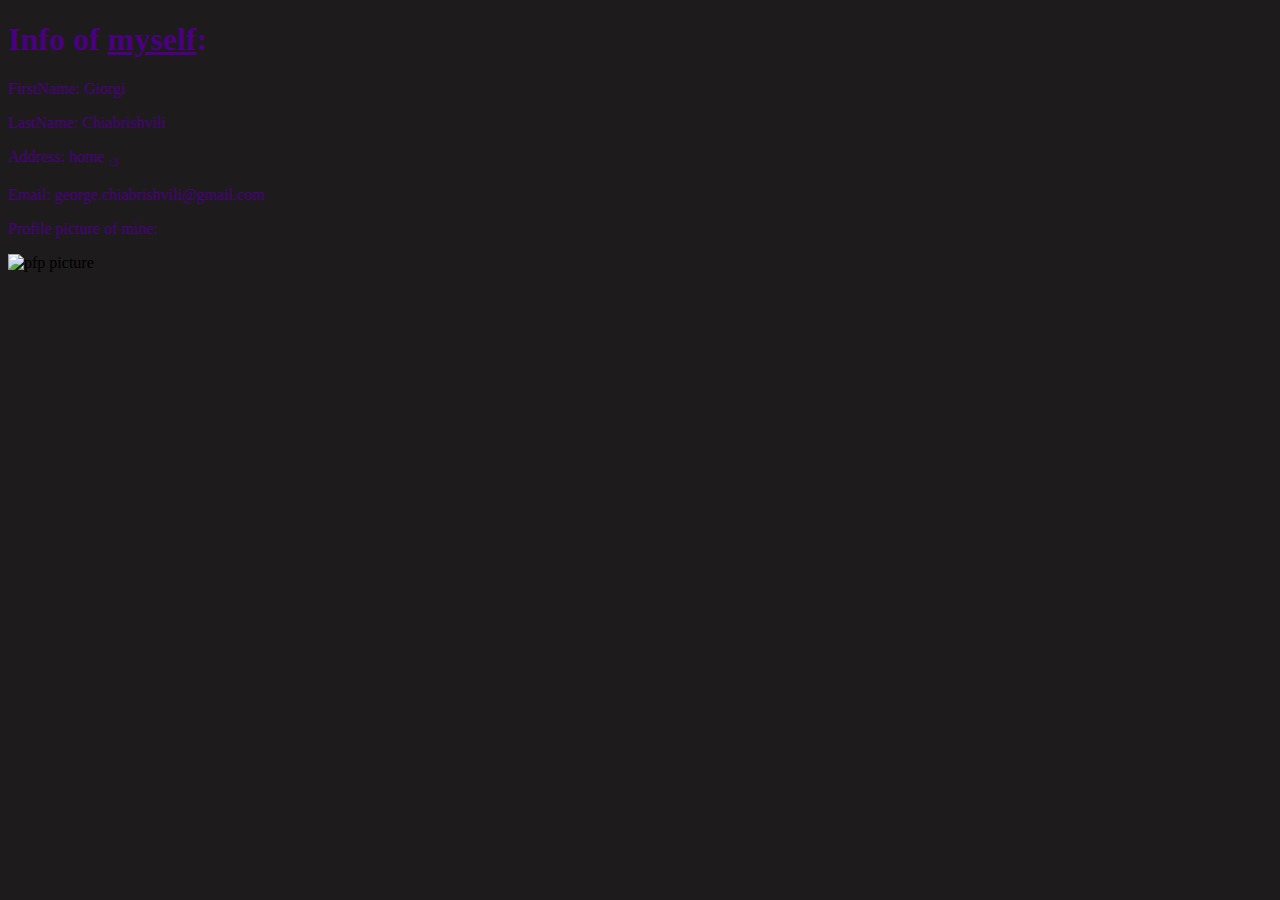
==== Practice1/index.html @ f692eead "corrected everything with how it was wanted" ====
<!DOCTYPE html>
<html>
<head>
    <title>Practice 1</title>
</head>
<body style="background-color:rgb(29, 27, 27)">
    <h1 style="font-family: cursiv; color: indigo">Info of <ins>myself</ins>:</h1>
    <p style="font-family: cursive; color: indigo">FirstName: Giorgi</p>
    <p style="font-family: cursive; color: indigo">LastName: Chiabrishvili</p>
    <p style="font-family: cursive; color: indigo">Address: home <sub>:3</sub></p>
    <p style="font-family: cursive; color: indigo">Email: george.chiabrishvili@gmail.com</p>
    <p style="font-family: cursive; color: indigo">Profile picture of mine:</p>
    <img src="images/newpfp.jpg" alt="pfp picture" style="width:320px; height:320px" />
</body>
</html>
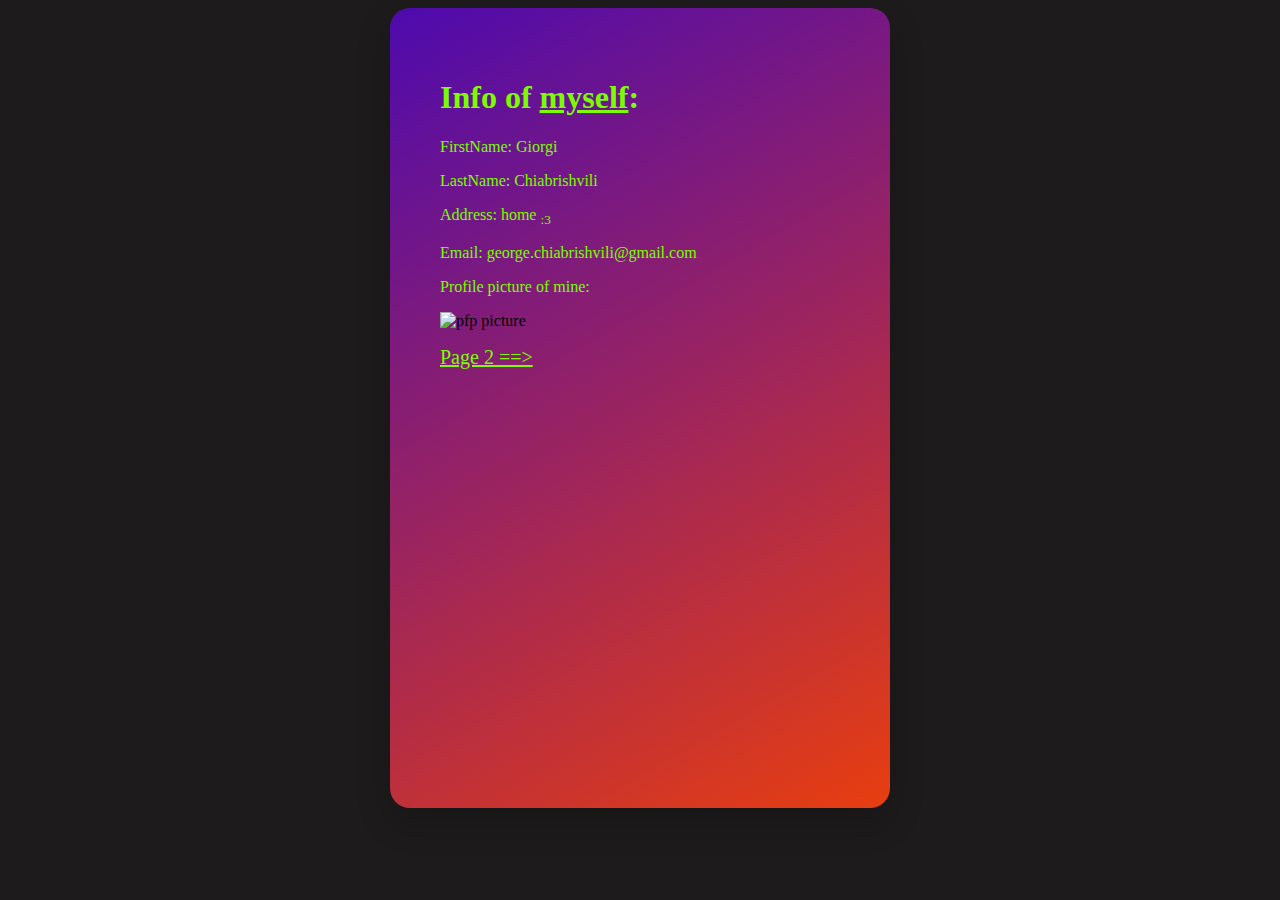
==== commit 4c21db7d: "task 4 has been completed" ====
--- a/Practice1/index.html
+++ b/Practice1/index.html
@@ -1,15 +1,19 @@
 <!DOCTYPE html>
 <html>
 <head>
-    <title>Practice 1</title>
+    <title>Page 1</title>
+    <link rel="stylesheet" href="main.css" />
 </head>
 <body style="background-color:rgb(29, 27, 27)">
-    <h1 style="font-family: cursiv; color: indigo">Info of <ins>myself</ins>:</h1>
-    <p style="font-family: cursive; color: indigo">FirstName: Giorgi</p>
-    <p style="font-family: cursive; color: indigo">LastName: Chiabrishvili</p>
-    <p style="font-family: cursive; color: indigo">Address: home <sub>:3</sub></p>
-    <p style="font-family: cursive; color: indigo">Email: george.chiabrishvili@gmail.com</p>
-    <p style="font-family: cursive; color: indigo">Profile picture of mine:</p>
-    <img src="images/newpfp.jpg" alt="pfp picture" style="width:320px; height:320px" />
+    <div>
+        <h1>Info of <ins>myself</ins>:</h1>
+        <p>FirstName: Giorgi</p>
+        <p>LastName: Chiabrishvili</p>
+        <p>Address: home <sub>:3</sub></p>
+        <p>Email: george.chiabrishvili@gmail.com</p>
+        <p>Profile picture of mine:</p>
+        <img src="images/newpfp.jpg" alt="pfp picture" id="pfp" />
+        <p><a href="redirect.html" id="btn"> Page 2 ==> </a></p>
+    </div>
 </body>
 </html>--- a/Practice1/main.css
+++ b/Practice1/main.css
@@ -0,0 +1,33 @@
+body {
+    display: flex;
+    justify-content: center;
+    align-items: center;
+    font-family: cursive;
+}
+
+p{
+    color: lawngreen
+}
+
+h1 {
+    color: lawngreen
+}
+
+div {
+    padding:50px;
+    width:400px;
+    height:700px;
+    background: linear-gradient(150deg, #4d0aae,#e83e10);
+    box-shadow: 0 15px 35px rgba(0,0,0,0.2);
+    border-radius: 20px;
+}
+
+#pfp {
+    width: 320px;
+    height: 320px
+}
+
+#btn {
+    font-size: 20px;
+    color: lawngreen
+}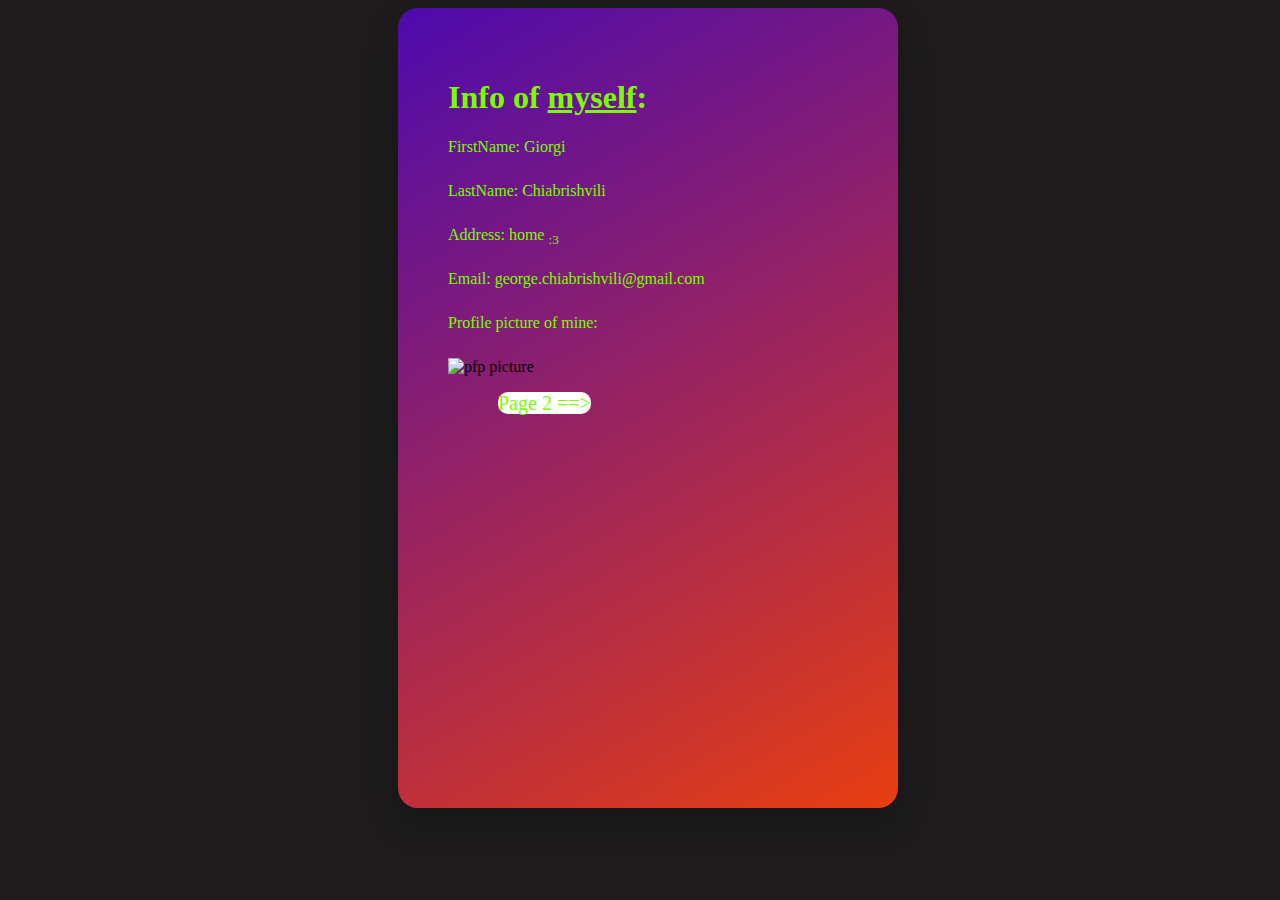
==== commit 69b77409: "task 5 has been completed" ====
--- a/Practice1/index.html
+++ b/Practice1/index.html
@@ -4,7 +4,7 @@
     <title>Page 1</title>
     <link rel="stylesheet" href="main.css" />
 </head>
-<body style="background-color:rgb(29, 27, 27)">
+<body>
     <div>
         <h1>Info of <ins>myself</ins>:</h1>
         <p>FirstName: Giorgi</p>
--- a/Practice1/main.css
+++ b/Practice1/main.css
@@ -1,12 +1,15 @@
 body {
     display: flex;
     justify-content: center;
-    align-items: center;
     font-family: cursive;
+    width: 100%;
+    height: 800px;
+    background-color: rgb(29, 27, 27)
 }
 
-p{
-    color: lawngreen
+p {
+    color: lawngreen;
+    height: 28px
 }
 
 h1 {
@@ -14,9 +17,9 @@
 }
 
 div {
-    padding:50px;
-    width:400px;
-    height:700px;
+    padding: 50px;
+    width: 400px;
+    height: 700px;
     background: linear-gradient(150deg, #4d0aae,#e83e10);
     box-shadow: 0 15px 35px rgba(0,0,0,0.2);
     border-radius: 20px;
@@ -29,5 +32,19 @@
 
 #btn {
     font-size: 20px;
-    color: lawngreen
+    color: lawngreen;
+    background-color: white;
+    border-radius: 10px;
+    margin: 50px;
+    text-decoration: none;
+    height: 28px
+}
+
+#languages {
+    width: 650pxpx;
+    height: 350px
+}
+
+#page2title {
+    height: 28px
 }